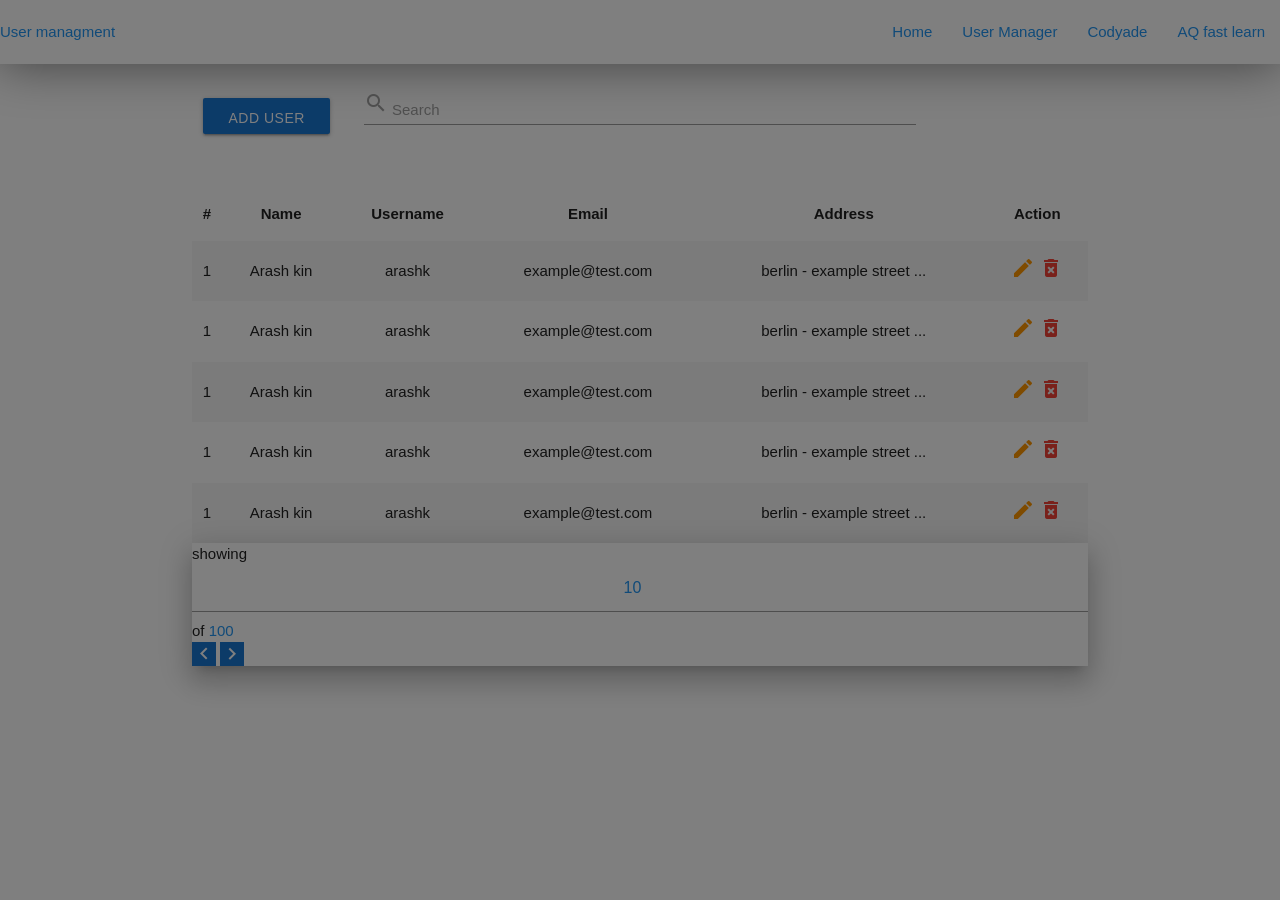
==== User.html @ d7c3998e "7th commit" ====
<!DOCTYPE html>
<html lang="en">

<head>
    <meta charset="UTF-8">
    <meta name="viewport" content="width=device-width, initial-scale=1.0">
    <title>Document</title>
    <link href="/assets/materialize/css/materialize.min.css" rel="stylesheet">
    <link href="https://fonts.googleapis.com/icon?family=Material+Icons" rel="stylesheet">
    <link rel="stylesheet" href="/assets/css/style.css">
</head>

<body>

    <!-- navbar sevition start -->

    <nav class="white z-depth-0 top_navbar">
        <div class="nav-wrapper">
            <a href="#!" class="blue-text" hide-on-med-and-up>User managment</a>
            <a href="#" data-target="mobile-demo" class="sidenav-trigger"><i
                    class="material-icons blue-text">menu</i></a>
            <ul class="right hide-on-med-and-down">
                <li><a href="/" class="blue-text">Home</a></li>
                <li><a href="/User.html" class="blue-text">User Manager</a></li>
                <li><a href="https://codeyad.com" class="blue-text">Codyade</a></li>
                <li><a href="https://Codeyad.com" class="blue-text">AQ fast learn</a></li>
            </ul>
        </div>
    </nav>

    <ul class="sidenav" id="mobile-demo">
        <li>
            <div class="user-view">
                <div class="background">
                    <img src="/assets/images/baloon door/1.png" class="w-100">
                </div>
                <a><img class="circle" src="assets/images/world cup/2.png"></a>
                <a><span class="white-text name">John Doe</span></a>
                <a><span class="white-text email">jdandturk@gmail.com</span></a>
            </div>
        </li>
        <li>
            <a href="https://codeyad.com">

                <i class="material-icon">add_circle</i>

                AQ Fast Larn

            </a>

        </li>
        <li>
            <a href="https://codeyad.com">

                <i class="material-icon">insert_link</i>

                Codeyade

            </a>

        </li>
        <li>
            <div class="divider"></div>
        </li>
        <li><a class="subheader">pages</a></li>
        <li><a class="waves-effect" href="/">Home</a></li>
        <li><a class="waves-effect" href="/User.html">Users</a></li>
    </ul>

    <!-- navbar seviyin end -->



    <!-- home section start -->




    <!-- home sectoin end -->



    <!-- content section start -->



    <section id="top_actions_section" class="row m-b-0 container">
        <!-- add button -->

        <div class="p-l-10 p-r-10 p-t-10 col s12 m3 l2">

            <button id="add_user_button" class="waves-effect waves-light btn blue darken-2 p-l-30 p-r-30 w-100 rounded_pill flex-c">

                <i class="material-icon m-r-5"></i>
                Add User

            </button>

        </div>

        <!-- search section -->

        <div class="row col s12 m9 l8">
            <div class="input-field col s12">
                <input id="search" type="text" class="validate">
                <label for="search">
                    <i class="material-icons pos-relative top-7">search</i>
                     Search
                </label>
                
            </div>
        </div>

        <div class="col l2 hide-on-med-and-down"></div>

    </section>

    <section class="user_list_section">

        <ul class="collapsible hide-on-med-and-up">

            <li class="user_list_item">

                <div class="collapsible-header">

                    <i class="material-icons blue-text darken-2 user_list_arrow_icon">arrow_drop_down_circle</i>

                    Arash kin

                </div>

                <div class="collapsible-body">

                     <div class="p-all-5">

                        <span class="f-blod">Username : </span>

                         <span> arashK</span>

                     </div>


                     <div class="p-all-5">

                        <span class="f-blod">Email : </span>

                        <span> arashK@gmail.com</span>

                     </div>

                    <div class="p-all-5">

                        <span class="f-bold">Address : </span>

                        <span>berlin - example street ...</span>

                    </div>

                    <div class="p-all-5 flex-l-m">

                        <span class="f-bold">Action : </span>

                        <i class="material-icons red-text m-l-5 m-r-5">delete_forever</i>

                        <i class="material-icons orange-text darken-3 m-l-5 m-r-5">edit</i>

                    </div>
                
                </div>

            </li>
            
            <li class="user_list_item">

                <div class="collapsible-header">

                    <i class="material-icons blue-text darken-2 user_list_arrow_icon">arrow_drop_down_circle</i>

                    Arash kin

                </div>

                <div class="collapsible-body">

                     <div class="p-all-5">

                        <span class="f-blod">Username : </span>

                         <span> arashK</span>

                     </div>


                     <div class="p-all-5">

                        <span class="f-blod">Email : </span>

                        <span> arashK@gmail.com</span>

                     </div>

                    <div class="p-all-5">

                        <span class="f-bold">Address : </span>

                        <span>berlin - example street ...</span>

                    </div>

                    <div class="p-all-5 flex-l-m">

                        <span class="f-bold">Action : </span>

                        <i class="material-icons red-text m-l-5 m-r-5">delete_forever</i>

                        <i class="material-icons orange-text darken-3 m-l-5 m-r-5">edit</i>

                    </div>
                
                </div>

            </li>

        </ul>

        <div class="hide-on-med-and-down show-on-medium-and-up container">

            <table class="striped centered highlight ">
                <thead>
                    <tr>
                        <th>#</th>
                        <th>Name</th>
                        <th>Username</th>
                        <th>Email</th>
                        <th>Address</th>
                        <th>Action</th>
                    </tr>
                </thead>

                <tbody>
                    <tr>
                        <td>1</td>
                        <td>Arash kin</td>
                        <td>arashk</td>
                        <td>example@test.com</td>
                        <td>berlin - example street ...</td>
                        <td>
                            <i class="material-icons orange-text darken-3 m-l-5 m-r-5 hov-pointer">edit</i>
                            <i class="material-icons red-text m-l-5 m-r-5 hov-pointer">
                                delete_forever
                            </i>
                        </td>
                        
                    </tr>
                    <tr>
                        <td>1</td>
                        <td>Arash kin</td>
                        <td>arashk</td>
                        <td>example@test.com</td>
                        <td>berlin - example street ...</td>
                        <td>
                            <i class="material-icons orange-text darken-3 m-l-5 m-r-5 hov-pointer">edit</i>
                            <i class="material-icons red-text m-l-5 m-r-5 hov-pointer">
                                delete_forever
                            </i>
                        </td>
                        
                    </tr>
                    <tr>
                        <td>1</td>
                        <td>Arash kin</td>
                        <td>arashk</td>
                        <td>example@test.com</td>
                        <td>berlin - example street ...</td>
                        <td>
                            <i class="material-icons orange-text darken-3 m-l-5 m-r-5 hov-pointer">edit</i>
                            <i class="material-icons red-text m-l-5 m-r-5 hov-pointer">
                                delete_forever
                            </i>
                        </td>
                        
                    </tr>
                    <tr>
                        <td>1</td>
                        <td>Arash kin</td>
                        <td>arashk</td>
                        <td>example@test.com</td>
                        <td>berlin - example street ...</td>
                        <td>
                            <i class="material-icons orange-text darken-3 m-l-5 m-r-5 hov-pointer">edit</i>
                            <i class="material-icons red-text m-l-5 m-r-5 hov-pointer">
                                delete_forever
                            </i>
                        </td>
                        
                    </tr>
                    <tr>
                        <td>1</td>
                        <td>Arash kin</td>
                        <td>arashk</td>
                        <td>example@test.com</td>
                        <td>berlin - example street ...</td>
                        <td>
                            <i class="material-icons orange-text darken-3 m-l-5 m-r-5 hov-pointer">edit</i>
                            <i class="material-icons red-text m-l-5 m-r-5 hov-pointer">
                                delete_forever
                            </i>
                        </td>
                        
                    </tr>
                </tbody>
            </table>

        </div>

        <div class="pagination_container container p-l-9 p-r-9 p-t-15 p-b-10 flex-sb-m pos-fixed left-0 right-0 bottom-0 z-depth-4 .rounded_top_30">
            <div class= "pagination_item_counts flex-l p-l-10 flex-l-m">
                showing
                <span class="m-l-5 m-r-5 max-w-50">
                    <input type="number" class="blue-text darken-2 no-border center-align m-b-0" value="10">
                </span>
                of
                <span class="blue-text darken-2 m-l-5 m-r-5">100</span>
            </div>

            <div class="pgination_buttons">
                <i class="material-icons blue darken-2 m-l-5 m-r-5 p-l-5 p-r-5 p-t-5 p-b-3 waves-effect waves-light white-text rounded_pill">keyboard_arrow_left</i>
                <i class="material-icons blue darken-2 m-l-5 m-r-5 p-l-5 p-r-5 p-t-5 p-b-3 waves-effect waves-light white-text rounded_pill">keyboard_arrow_right</i>
            </div>

        </div>
    
    
    </section>



    <div class="add_user_modal_back dis-none"></div>
    <div class="add_user_modal container rounded_top_30 trans-0-1 ">
        <div class="row p-t-10 p-b-10 p-r-40 p-l-40 center-on-small-only">
            <h5>
                <i class="material-icons m-r-10 m-l-10 pos-relative top-4" >person_add</i>
                Add User
            </h5>

            <form>
                <div class="input-field col s12">
                    <input id="name" type="text" class="validate"/>
                    <label for="name">name:</label>
                </div>

                <div class="input-field col s12">
                    <input id="username" type="text" class="validate"/>
                    <label for="username">username:</label>
                </div>

                <div class="input-field col s12">
                    <input id="email" type="text" class="validate"/>
                    <label for="email">Email:</label>
                </div>


                <button
                type="button"
                class="waves-effect waves-light btn blue darken-1 m-t-20 m-b-10 w-100 max-w-250 rounded_pill"
                >
                submit
                </button>

            </form>


        </div>
    </div>

    <!-- content section end -->





    <script src="/assets/materialize/js/materialize.min.js"></script>
    <script src="/assets/js/script.js"></script>
    <script src="/assets/js/user.js"></script>
</body>

</html>
---- assets/css/style.css ----
.w-100{
    width: 100% !important;
}
@media(min-width:600px){
    .top_navbar{
        box-shadow: 0 0 50px gray !important;
    }

    #top_actions_section{
        display: flex !important;
        align-items: center !important;
    }
}


.user_list_item .user_list_arrow_icon{
    transition: all 200ms ease;
}
.user_list_item.active .user_list_arrow_icon{
    transform: rotate(180deg);
}

.user_list_item.active , .user_list_item.active .collapsible-header{
    background-color: rgba(190, 185, 185, 0.322);
}

table.highlight > tbody > tr:hover {
  background-color: #bbdefb;
}

.rounded_top_30{
    border-radius: 30px 30px 0 0 !important;
}

.add_user_modal_back{ 
    position: fixed;
    width: 100%;
    height: 100%;
    background-color: rgba(0, 0, 0, 0.5);
    top: 0;
    left: 0;
    z-index: 999;
} 

.add_user_modal{
    position: fixed;
    height: 70vh;
    background-color: white;
    bottom: 0;
    z-index: 1000;
    border-radius: 30px 30px 0 0;
    left: 0;
    right: 0;
    bottom: -70vh;
}
.add_user_modal.show{
    box-shadow: 0 0 10px blue;
    bottom: 0;
}
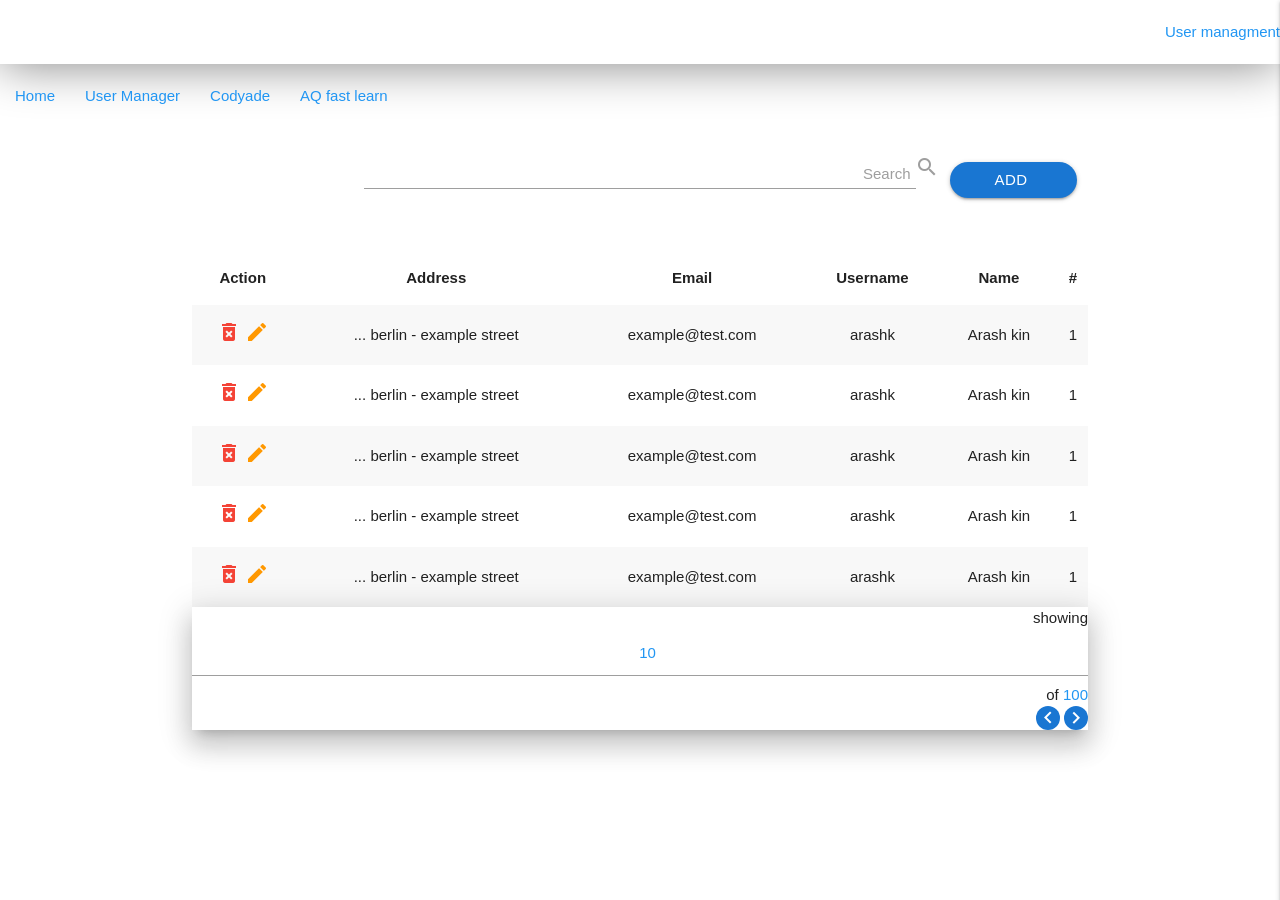
==== commit a41da121: "8th commit" ====
--- a/User.html
+++ b/User.html
@@ -4,22 +4,24 @@
 <head>
     <meta charset="UTF-8">
     <meta name="viewport" content="width=device-width, initial-scale=1.0">
-    <title>Document</title>
-    <link href="/assets/materialize/css/materialize.min.css" rel="stylesheet">
+    <link rel="stylesheet" href="/assets/materialize/css/materialize.min.css">
+    <link rel="stylesheet" href="/assets/materialize/css/materialize-rtl.css">
+    <link rel="stylesheet" href="/assets/css/util.css">
     <link href="https://fonts.googleapis.com/icon?family=Material+Icons" rel="stylesheet">
     <link rel="stylesheet" href="/assets/css/style.css">
+    <link rel="icon" type="image/x-icon" href="/favicon.ico">
+    <title>Document</title>
 </head>
 
-<body>
+<body dir="rtl">
 
     <!-- navbar sevition start -->
 
     <nav class="white z-depth-0 top_navbar">
         <div class="nav-wrapper">
             <a href="#!" class="blue-text" hide-on-med-and-up>User managment</a>
-            <a href="#" data-target="mobile-demo" class="sidenav-trigger"><i
-                    class="material-icons blue-text">menu</i></a>
-            <ul class="right hide-on-med-and-down">
+            <a href="#" data-target="mobile-demo" class="sidenav-trigger blue-text right"><i class="material-icons">menu</i></a>
+            <ul class="hide-on-med-and-down dis-flex">
                 <li><a href="/" class="blue-text">Home</a></li>
                 <li><a href="/User.html" class="blue-text">User Manager</a></li>
                 <li><a href="https://codeyad.com" class="blue-text">Codyade</a></li>
@@ -42,7 +44,7 @@
         <li>
             <a href="https://codeyad.com">
 
-                <i class="material-icon">add_circle</i>
+                <i class="material-icons right sidenav_link_icon">insert_link</i>
 
                 AQ Fast Larn
 
@@ -52,7 +54,7 @@
         <li>
             <a href="https://codeyad.com">
 
-                <i class="material-icon">insert_link</i>
+                <i class="material-icons right sidenav_link_icon">insert_link</i>
 
                 Codeyade
 
@@ -91,7 +93,7 @@
 
             <button id="add_user_button" class="waves-effect waves-light btn blue darken-2 p-l-30 p-r-30 w-100 rounded_pill flex-c">
 
-                <i class="material-icon m-r-5"></i>
+                <i class="material-icons m-r-5"></i>
                 Add User
 
             </button>
@@ -324,8 +326,8 @@
             </div>
 
             <div class="pgination_buttons">
+                <i class="material-icons blue darken-2 m-l-5 m-r-5 p-l-5 p-r-5 p-t-5 p-b-3 waves-effect waves-light white-text rounded_pill">keyboard_arrow_right</i>
                 <i class="material-icons blue darken-2 m-l-5 m-r-5 p-l-5 p-r-5 p-t-5 p-b-3 waves-effect waves-light white-text rounded_pill">keyboard_arrow_left</i>
-                <i class="material-icons blue darken-2 m-l-5 m-r-5 p-l-5 p-r-5 p-t-5 p-b-3 waves-effect waves-light white-text rounded_pill">keyboard_arrow_right</i>
             </div>
 
         </div>
@@ -336,7 +338,7 @@
 
 
     <div class="add_user_modal_back dis-none"></div>
-    <div class="add_user_modal container rounded_top_30 trans-0-1 ">
+    <div class="add_user_modal container rounded_top_30 trans-0-3 ">
         <div class="row p-t-10 p-b-10 p-r-40 p-l-40 center-on-small-only">
             <h5>
                 <i class="material-icons m-r-10 m-l-10 pos-relative top-4" >person_add</i>
--- a/assets/css/util.css
+++ b/assets/css/util.css
@@ -0,0 +1,215 @@
+/*
+	Utility helper classes, to
+	be sprinkled in as needed.
+
+	Mmm... sprinkles!
+*/
+
+/* `Text Align + Vertical Align
+----------------------------------------------------------------------------------------------------*/
+
+.align_center {
+	text-align: center !important;
+}
+
+.align_right {
+	text-align: right !important;
+}
+
+.align_top,
+.align_top th,
+.align_top td {
+	vertical-align: top !important;
+}
+
+.align_middle,
+.align_middle th,
+.align_middle td {
+	vertical-align: middle !important;
+}
+
+.align_bottom,
+.align_bottom th,
+.align_bottom td {
+	vertical-align: bottom !important;
+}
+
+/* `Positioning
+----------------------------------------------------------------------------------------------------*/
+
+.make_relative {
+	position: relative;
+}
+
+.make_block {
+	display: block;
+}
+
+.make_inline {
+	display: inline;
+}
+
+/* `Floats
+----------------------------------------------------------------------------------------------------*/
+
+.float_left {
+	float: left;
+}
+
+.float_right {
+	float: right;
+}
+
+/* `Gutters
+----------------------------------------------------------------------------------------------------*/
+
+.expand_left {
+	margin-left: -20px;
+}
+
+.expand_right {
+	margin-right: -20px;
+}
+
+.gutter_left {
+	margin-left: 20px;
+}
+
+.gutter_left_half {
+	margin-left: 10px;
+}
+
+.gutter_left_quarter {
+	margin-left: 5px;
+}
+
+.gutter_right {
+	margin-right: 20px;
+}
+
+.gutter_right_half {
+	margin-right: 10px;
+}
+
+.gutter_right_quarter {
+	margin-right: 5px;
+}
+
+.gutter_top {
+	margin-top: 20px;
+}
+
+.gutter_top_half {
+	margin-top: 10px;
+}
+
+.gutter_top_quarter {
+	margin-top: 5px;
+}
+
+.gutter_bottom {
+	margin-bottom: 20px;
+}
+
+.gutter_bottom_half {
+	margin-bottom: 10px;
+}
+
+.gutter_bottom_quarter {
+	margin-bottom: 5px;
+}
+
+.gutter_bottom_none {
+	margin-bottom: 0;
+}
+
+/* `Widths
+----------------------------------------------------------------------------------------------------*/
+
+.width_5 {
+	width: 5%;
+}
+
+.width_10 {
+	width: 10%;
+}
+
+.width_15 {
+	width: 15%;
+}
+
+.width_20 {
+	width: 20%;
+}
+
+.width_25 {
+	width: 25%;
+}
+
+.width_30 {
+	width: 30%;
+}
+
+.width_33 {
+	width: 33.3333%;
+}
+
+.width_35 {
+	width: 35%;
+}
+
+.width_40 {
+	width: 40%;
+}
+
+.width_45 {
+	width: 45%;
+}
+
+.width_50 {
+	width: 50%;
+}
+
+.width_55 {
+	width: 55%;
+}
+
+.width_60 {
+	width: 60%;
+}
+
+.width_65 {
+	width: 65%;
+}
+
+.width_66 {
+	width: 66.6666%;
+}
+
+.width_70 {
+	width: 70%;
+}
+
+.width_75 {
+	width: 75%;
+}
+
+.width_80 {
+	width: 80%;
+}
+
+.width_85 {
+	width: 85%;
+}
+
+.width_90 {
+	width: 90%;
+}
+
+.width_95 {
+	width: 95%;
+}
+
+.rounded_pill {
+	border-radius: 5rem;
+}
--- a/assets/css/style.css
+++ b/assets/css/style.css
@@ -1,3 +1,7 @@
+*{
+    direction: rtl;
+}
+
 .w-100{
     width: 100% !important;
 }
@@ -32,7 +36,7 @@
     border-radius: 30px 30px 0 0 !important;
 }
 
-.add_user_modal_back{ 
+/* .add_user_modal_back{ 
     position: fixed;
     width: 100%;
     height: 100%;
@@ -40,7 +44,7 @@
     top: 0;
     left: 0;
     z-index: 999;
-} 
+}  */
 
 .add_user_modal{
     position: fixed;
@@ -56,4 +60,8 @@
 .add_user_modal.show{
     box-shadow: 0 0 10px blue;
     bottom: 0;
+}
+
+.sidenav_link_icon{
+    margin: 0 0 0 25px !important;
 }
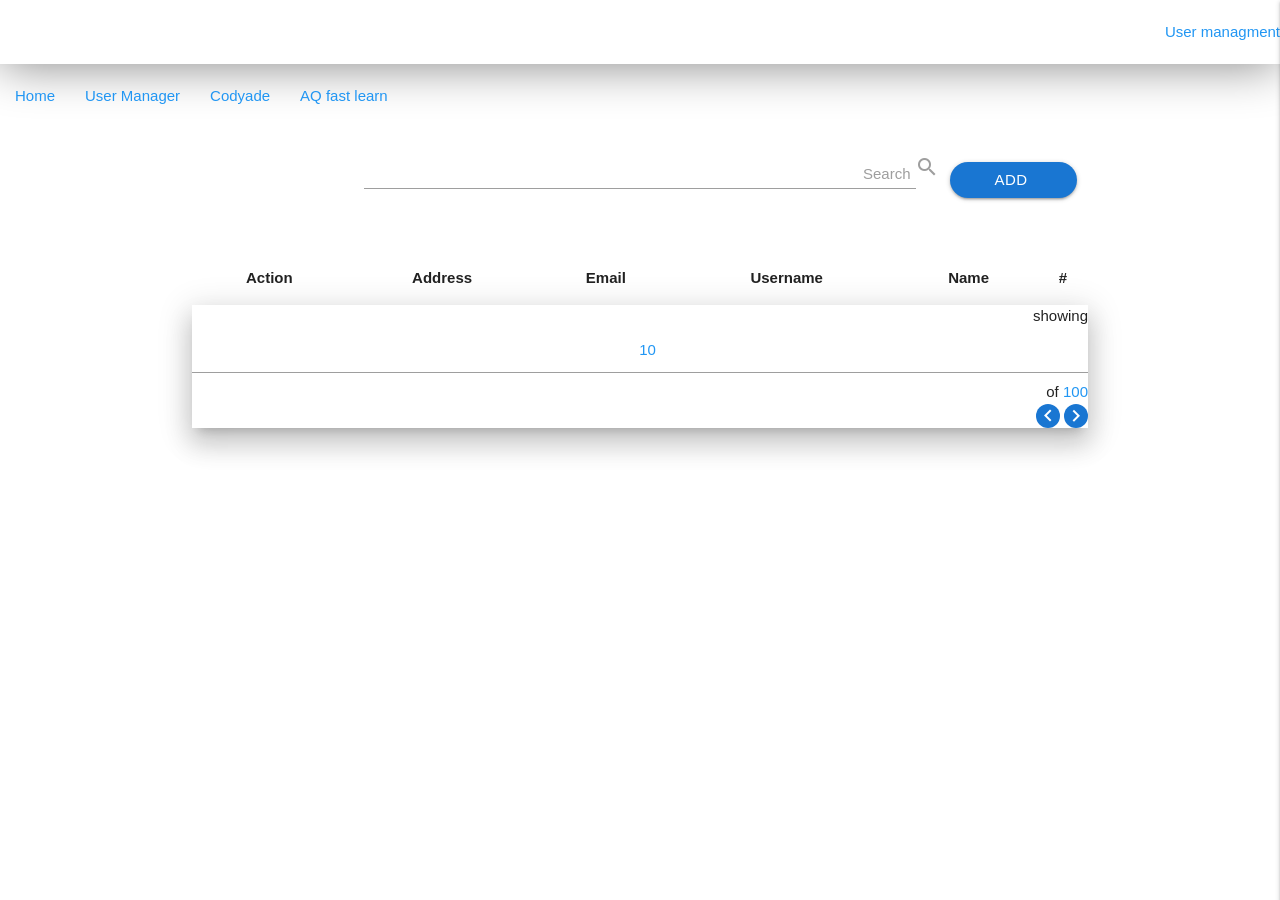
==== commit 75676f2d: "9th commit" ====
--- a/User.html
+++ b/User.html
@@ -13,14 +13,15 @@
     <title>Document</title>
 </head>
 
-<body dir="rtl">
-
-    <!-- navbar sevition start -->
+<body x-data="usersData">
+
+    <!-- navbar section start -->
 
     <nav class="white z-depth-0 top_navbar">
         <div class="nav-wrapper">
             <a href="#!" class="blue-text" hide-on-med-and-up>User managment</a>
-            <a href="#" data-target="mobile-demo" class="sidenav-trigger blue-text right"><i class="material-icons">menu</i></a>
+            <a href="#" data-target="mobile-demo" class="sidenav-trigger blue-text right"><i
+                    class="material-icons">menu</i></a>
             <ul class="hide-on-med-and-down dis-flex">
                 <li><a href="/" class="blue-text">Home</a></li>
                 <li><a href="/User.html" class="blue-text">User Manager</a></li>
@@ -69,29 +70,18 @@
         <li><a class="waves-effect" href="/User.html">Users</a></li>
     </ul>
 
-    <!-- navbar seviyin end -->
-
-
-
-    <!-- home section start -->
-
-
-
-
-    <!-- home sectoin end -->
-
+    <!-- navbar section end -->
 
 
     <!-- content section start -->
-
-
 
     <section id="top_actions_section" class="row m-b-0 container">
         <!-- add button -->
 
         <div class="p-l-10 p-r-10 p-t-10 col s12 m3 l2">
 
-            <button id="add_user_button" class="waves-effect waves-light btn blue darken-2 p-l-30 p-r-30 w-100 rounded_pill flex-c">
+            <button id="add_user_button"
+                class="waves-effect waves-light btn blue darken-2 p-l-30 p-r-30 w-100 rounded_pill flex-c">
 
                 <i class="material-icons m-r-5"></i>
                 Add User
@@ -107,9 +97,9 @@
                 <input id="search" type="text" class="validate">
                 <label for="search">
                     <i class="material-icons pos-relative top-7">search</i>
-                     Search
+                    Search
                 </label>
-                
+
             </div>
         </div>
 
@@ -117,112 +107,81 @@
 
     </section>
 
-    <section class="user_list_section">
+    <template x-if="isLoading">
+        <div class="center-align">
+                <div class="preloader-wrapper small active">
+                    <div class="spinner-layer spinner-green-only">
+                        <div class="circle-clipper left">
+                            <div class="circle"></div>
+                        </div>
+                        <div class="gap-patch">
+                            <div class="circle"></div>
+                        </div>
+                        <div class="circle-clipper right">
+                            <div class="circle"></div>
+                        </div>
+                    </div>
+                </div>
+        </div>
+            
+    </template>
+
+
+
+    <section class="user_list_section" x-init="getUsers">
 
         <ul class="collapsible hide-on-med-and-up">
-
-            <li class="user_list_item">
-
-                <div class="collapsible-header">
-
-                    <i class="material-icons blue-text darken-2 user_list_arrow_icon">arrow_drop_down_circle</i>
-
-                    Arash kin
-
-                </div>
-
-                <div class="collapsible-body">
-
-                     <div class="p-all-5">
-
-                        <span class="f-blod">Username : </span>
-
-                         <span> arashK</span>
-
-                     </div>
-
-
-                     <div class="p-all-5">
-
-                        <span class="f-blod">Email : </span>
-
-                        <span> arashK@gmail.com</span>
-
-                     </div>
-
-                    <div class="p-all-5">
-
-                        <span class="f-bold">Address : </span>
-
-                        <span>berlin - example street ...</span>
+            <template x-for="user in users">
+                <li class="user_list_item">
+
+                    <div class="collapsible-header">
+
+                        <i class="material-icons blue-text darken-2 user_list_arrow_icon">arrow_drop_down_circle</i>
+                        <span x-text="user.name"></span>
 
                     </div>
 
-                    <div class="p-all-5 flex-l-m">
-
-                        <span class="f-bold">Action : </span>
-
-                        <i class="material-icons red-text m-l-5 m-r-5">delete_forever</i>
-
-                        <i class="material-icons orange-text darken-3 m-l-5 m-r-5">edit</i>
+                    <div class="collapsible-body">
+
+                        <div class="p-all-5">
+
+                            <span class="f-blod">Username : </span>
+
+                            <span x-text="user.username"></span>
+
+                        </div>
+
+
+                        <div class="p-all-5">
+
+                            <span class="f-blod">Email : </span>
+
+                            <span x-text="user.email"></span>
+
+                        </div>
+
+                        <div class="p-all-5">
+
+                            <span class="f-bold">Address : </span>
+
+                            <span x-text="user.address.city+'-'+user.address.street"></span>
+
+                        </div>
+
+                        <div class="p-all-5 flex-l-m">
+
+                            <span class="f-bold">Action : </span>
+
+                            <i class="material-icons red-text m-l-5 m-r-5">delete_forever</i>
+
+                            <i class="material-icons orange-text darken-3 m-l-5 m-r-5">edit</i>
+
+                        </div>
 
                     </div>
-                
-                </div>
-
-            </li>
-            
-            <li class="user_list_item">
-
-                <div class="collapsible-header">
-
-                    <i class="material-icons blue-text darken-2 user_list_arrow_icon">arrow_drop_down_circle</i>
-
-                    Arash kin
-
-                </div>
-
-                <div class="collapsible-body">
-
-                     <div class="p-all-5">
-
-                        <span class="f-blod">Username : </span>
-
-                         <span> arashK</span>
-
-                     </div>
-
-
-                     <div class="p-all-5">
-
-                        <span class="f-blod">Email : </span>
-
-                        <span> arashK@gmail.com</span>
-
-                     </div>
-
-                    <div class="p-all-5">
-
-                        <span class="f-bold">Address : </span>
-
-                        <span>berlin - example street ...</span>
-
-                    </div>
-
-                    <div class="p-all-5 flex-l-m">
-
-                        <span class="f-bold">Action : </span>
-
-                        <i class="material-icons red-text m-l-5 m-r-5">delete_forever</i>
-
-                        <i class="material-icons orange-text darken-3 m-l-5 m-r-5">edit</i>
-
-                    </div>
-                
-                </div>
-
-            </li>
-
+
+                </li>
+            </template>
         </ul>
 
         <div class="hide-on-med-and-down show-on-medium-and-up container">
@@ -239,84 +198,30 @@
                     </tr>
                 </thead>
 
-                <tbody>
-                    <tr>
-                        <td>1</td>
-                        <td>Arash kin</td>
-                        <td>arashk</td>
-                        <td>example@test.com</td>
-                        <td>berlin - example street ...</td>
-                        <td>
-                            <i class="material-icons orange-text darken-3 m-l-5 m-r-5 hov-pointer">edit</i>
-                            <i class="material-icons red-text m-l-5 m-r-5 hov-pointer">
-                                delete_forever
-                            </i>
-                        </td>
-                        
-                    </tr>
-                    <tr>
-                        <td>1</td>
-                        <td>Arash kin</td>
-                        <td>arashk</td>
-                        <td>example@test.com</td>
-                        <td>berlin - example street ...</td>
-                        <td>
-                            <i class="material-icons orange-text darken-3 m-l-5 m-r-5 hov-pointer">edit</i>
-                            <i class="material-icons red-text m-l-5 m-r-5 hov-pointer">
-                                delete_forever
-                            </i>
-                        </td>
-                        
-                    </tr>
-                    <tr>
-                        <td>1</td>
-                        <td>Arash kin</td>
-                        <td>arashk</td>
-                        <td>example@test.com</td>
-                        <td>berlin - example street ...</td>
-                        <td>
-                            <i class="material-icons orange-text darken-3 m-l-5 m-r-5 hov-pointer">edit</i>
-                            <i class="material-icons red-text m-l-5 m-r-5 hov-pointer">
-                                delete_forever
-                            </i>
-                        </td>
-                        
-                    </tr>
-                    <tr>
-                        <td>1</td>
-                        <td>Arash kin</td>
-                        <td>arashk</td>
-                        <td>example@test.com</td>
-                        <td>berlin - example street ...</td>
-                        <td>
-                            <i class="material-icons orange-text darken-3 m-l-5 m-r-5 hov-pointer">edit</i>
-                            <i class="material-icons red-text m-l-5 m-r-5 hov-pointer">
-                                delete_forever
-                            </i>
-                        </td>
-                        
-                    </tr>
-                    <tr>
-                        <td>1</td>
-                        <td>Arash kin</td>
-                        <td>arashk</td>
-                        <td>example@test.com</td>
-                        <td>berlin - example street ...</td>
-                        <td>
-                            <i class="material-icons orange-text darken-3 m-l-5 m-r-5 hov-pointer">edit</i>
-                            <i class="material-icons red-text m-l-5 m-r-5 hov-pointer">
-                                delete_forever
-                            </i>
-                        </td>
-                        
-                    </tr>
+                <tbody class="desktop_table_body">
+                    <template x-for="user in users">
+                        <tr>
+                            <td x-text="user.id"></td>
+                            <td x-text="user.name"></td>
+                            <td x-text="user.username"></td>
+                            <td x-text="user.useremail"></td>
+                            <td x-text="user.address.city + ' - ' + user.address.street"></td>
+                            <td>
+                                <i class="material-icons orange-text darken-3 m-l-5 m-r-5 hov-pointer">edit</i>
+                                <i class="material-icons red-text m-l-5 m-r-5 hov-pointer">
+                                    delete_forever
+                                </i>
+                            </td>
+                        </tr>
+                    </template>
                 </tbody>
             </table>
 
         </div>
 
-        <div class="pagination_container container p-l-9 p-r-9 p-t-15 p-b-10 flex-sb-m pos-fixed left-0 right-0 bottom-0 z-depth-4 .rounded_top_30">
-            <div class= "pagination_item_counts flex-l p-l-10 flex-l-m">
+        <div
+            class="pagination_container container p-l-9 p-r-9 p-t-15 p-b-10 flex-sb-m pos-fixed left-0 right-0 bottom-0 z-depth-4 .rounded_top_30">
+            <div class="pagination_item_counts flex-l p-l-10 flex-l-m">
                 showing
                 <span class="m-l-5 m-r-5 max-w-50">
                     <input type="number" class="blue-text darken-2 no-border center-align m-b-0" value="10">
@@ -326,13 +231,15 @@
             </div>
 
             <div class="pgination_buttons">
-                <i class="material-icons blue darken-2 m-l-5 m-r-5 p-l-5 p-r-5 p-t-5 p-b-3 waves-effect waves-light white-text rounded_pill">keyboard_arrow_right</i>
-                <i class="material-icons blue darken-2 m-l-5 m-r-5 p-l-5 p-r-5 p-t-5 p-b-3 waves-effect waves-light white-text rounded_pill">keyboard_arrow_left</i>
-            </div>
-
-        </div>
-    
-    
+                <i
+                    class="material-icons blue darken-2 m-l-5 m-r-5 p-l-5 p-r-5 p-t-5 p-b-3 waves-effect waves-light white-text rounded_pill">keyboard_arrow_right</i>
+                <i
+                    class="material-icons blue darken-2 m-l-5 m-r-5 p-l-5 p-r-5 p-t-5 p-b-3 waves-effect waves-light white-text rounded_pill">keyboard_arrow_left</i>
+            </div>
+
+        </div>
+
+
     </section>
 
 
@@ -341,32 +248,30 @@
     <div class="add_user_modal container rounded_top_30 trans-0-3 ">
         <div class="row p-t-10 p-b-10 p-r-40 p-l-40 center-on-small-only">
             <h5>
-                <i class="material-icons m-r-10 m-l-10 pos-relative top-4" >person_add</i>
+                <i class="material-icons m-r-10 m-l-10 pos-relative top-4">person_add</i>
                 Add User
             </h5>
 
             <form>
                 <div class="input-field col s12">
-                    <input id="name" type="text" class="validate"/>
+                    <input id="name" type="text" class="validate" />
                     <label for="name">name:</label>
                 </div>
 
                 <div class="input-field col s12">
-                    <input id="username" type="text" class="validate"/>
+                    <input id="username" type="text" class="validate" />
                     <label for="username">username:</label>
                 </div>
 
                 <div class="input-field col s12">
-                    <input id="email" type="text" class="validate"/>
+                    <input id="email" type="text" class="validate" />
                     <label for="email">Email:</label>
                 </div>
 
 
-                <button
-                type="button"
-                class="waves-effect waves-light btn blue darken-1 m-t-20 m-b-10 w-100 max-w-250 rounded_pill"
-                >
-                submit
+                <button type="button"
+                    class="waves-effect waves-light btn blue darken-1 m-t-20 m-b-10 w-100 max-w-250 rounded_pill">
+                    submit
                 </button>
 
             </form>
@@ -380,7 +285,9 @@
 
 
 
-
+    <script src="/assets/js/axios.js"></script>
+    <script defer src="/assets/js/alpine.js"></script>
+    <script src="/assets/js/alpinejscontoller/usersController.js"></script>
     <script src="/assets/materialize/js/materialize.min.js"></script>
     <script src="/assets/js/script.js"></script>
     <script src="/assets/js/user.js"></script>
--- a/assets/css/style.css
+++ b/assets/css/style.css
@@ -64,4 +64,9 @@
 
 .sidenav_link_icon{
     margin: 0 0 0 25px !important;
+}
+
+.user_list_section{
+    height: calc(100vh - 258px);
+    overflow: auto;
 }
